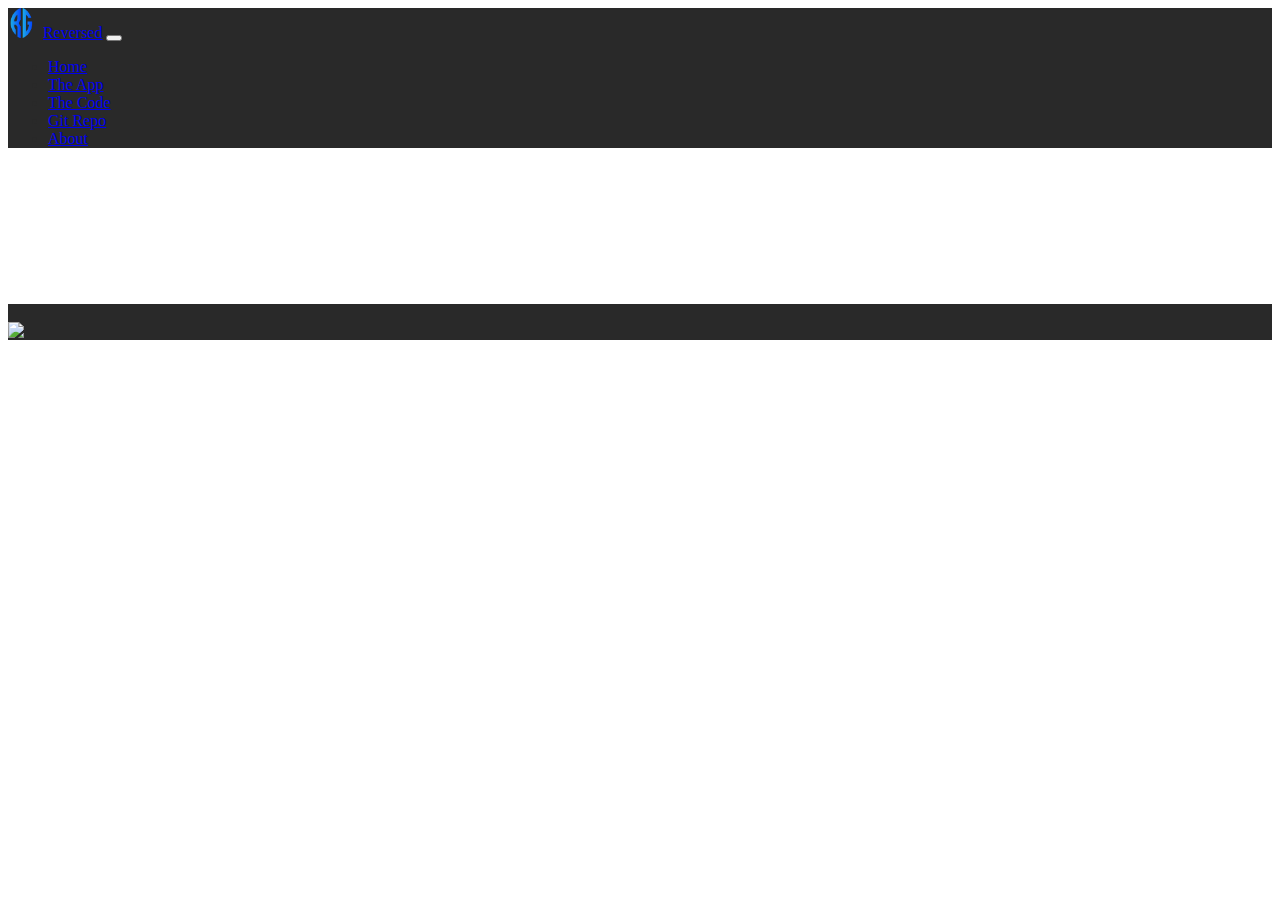
==== app.html @ 3a5e384c "Started the code." ====
<!doctype html>
<html lang="en" class="h-100">

    <head>
        <title>App Name: A Coding Project By Ron Goodwin</title>
        <!-- Required meta tags -->
        <meta charset="utf-8">
        <meta name="viewport" content="width=device-width, initial-scale=1, shrink-to-fit=no">

        <!-- Bootstrap CSS -->
        <link href="https://cdn.jsdelivr.net/npm/bootstrap@5.1.0/dist/css/bootstrap.min.css" rel="stylesheet"
            integrity="sha384-KyZXEAg3QhqLMpG8r+8fhAXLRk2vvoC2f3B09zVXn8CA5QIVfZOJ3BCsw2P0p/We" crossorigin="anonymous">
        <link rel="icon" type="image/png" href="/img/favicon-32x32.png">
            <script src="https://kit.fontawesome.com/5db21ba9c6.js" crossorigin="anonymous"></script>
            <link rel="stylesheet" href="/css/site.css">
    
    </head>

<body class="d-flex flex-column h-100">
<!-- Nav Section -->
    <nav class="navbar navbar-expand-md navbar-dark fixed-top">
        <div class="container-fluid">
            <a class="navbar-brand logoFont " href="#"><img src="/img/logo_icon.png" alt="Logo" class="d-inline-block align-text-top"  height="30">Reversed</a>
            <button class="navbar-toggler" type="button" data-bs-toggle="collapse" data-bs-target="#navbarCollapse"
                aria-controls="navbarCollapse" aria-expanded="false" aria-label="Toggle navigation">
                <span class="navbar-toggler-icon"></span>
            </button>
            <div class="collapse navbar-collapse" id="navbarCollapse">
                <ul class="navbar-nav me-auto mb-2 mb-md-0">
                    <li class="nav-item">
                        <a class="nav-link" aria-current="page" href="/index.html">Home</a>
                    </li>
                    <li class="nav-item">
                        <a class="nav-link active" href="/app.html">The App</a>
                    </li>
                    <li class="nav-item">
                        <a class="nav-link" href="/code.html">The Code</a>
                    </li>
                    <li class="nav-item">
                        <a class="nav-link" target="__blank" href="#">Git Repo</a>
                    </li>
                    <li class="nav-item">
                        <a class="nav-link" target="__blank" href="#">About</a>
                    </li>
                </ul>
            </div>
        </div>
    </nav>

    <main class="flex-shrink-0">
        <div class="container">
            
        </div>
    </main>

    <!-- Footer Section -->
    <footer class="footer mt-auto py-3 sticky-footer">
        <div class="container-fluid">
            <div class="row row-cols-1 row-cols-lg-3 gy-2">
                <div class="col order-last order-lg-first text-light">
                    <div><span class="text-muted">&copy2021</span>Ron Goodwin | rgoodwin@rdgoodwin.com</div>
                </div>
                <div class="col d-flex align-items-center justify-content-start justify-content-lg-center">
                    <img src="/img/Logo-Dark-BG-Transparent.png" alt="Ron Goodwin" height="28">
                </div>
                <div class="col d-flex align-items-center justify-content-start justify-content-lg-end">
                    <div class="row">
                        <div class="col social">
                            <a href="#" target="__blank"> <i class="fab fa-linkedin fa-2x"></i> </a>
                        </div>
                        <div class="col social">
                            <a href="#" target="__blank"> <i class="fab fa-github fa-2x"></i> </a>
                        </div>
                        <div class="col social">
                            <a href="#" target="__blank"> <i class="fab fa-twitter fa-2x"></i> </a>
                        </div>
                        <div class="col social">
                            <a href="#" target="__blank"> <i class="fab fa-youtube fa-2x"></i> </a>
                        </div>
                        
                    </div>
                </div>
            </div>
        </div>
    </footer>

    <!-- Bootstrap JS -->
    <script src="https://cdn.jsdelivr.net/npm/bootstrap@5.1.0/dist/js/bootstrap.bundle.min.js"
        integrity="sha384-U1DAWAznBHeqEIlVSCgzq+c9gqGAJn5c/t99JyeKa9xxaYpSvHU5awsuZVVFIhvj" crossorigin="anonymous">
    </script>
    <script src="/js/site.js"></script>
</body>
</html>
---- css/site.css ----
:root {
    --primary-color: #3a3a3c;
    --secondary-color: #3a98cb;
    --dark-color: #292929;
    --white-color: #e7e7e7;
}

body {
    color: var(--dark-color);
}

nav {
    background-color: var(--dark-color);
}

footer {
    background-color: var(--dark-color);
}

h1, h2, h3, h4, h5, h6 {
    color: var(--primary-color);
}

footer {
    padding-right: 1rem;
}

footer .social>a {
    color: var(--white-color);
    opacity: 0.75;
}

footer .social>a:hover {
    color: var(--secondary-color);
    opacity: 0.9;
}

.bsicon {
    color: purple;
}

.jsicon {
    color: rgb(226, 211, 4);
}

.html5icon {
    color: orangered;
}

.cssicon {
    color: rgb(11, 82, 214);
}

.checklist > li span i {
    color: var(--secondary-color);
}

code[class*="language-"],
pre[class*="language-"] {
white-space: pre-wrap;
word-break: break-all;
word-wrap: break-word;
}


main>.container {
    padding: 60px 15px 0;
    margin-bottom: 5rem;
}

.sticky-nav {
    position: fixed;
    left: 0;
    bottom: 0;
    width: 100%;
}
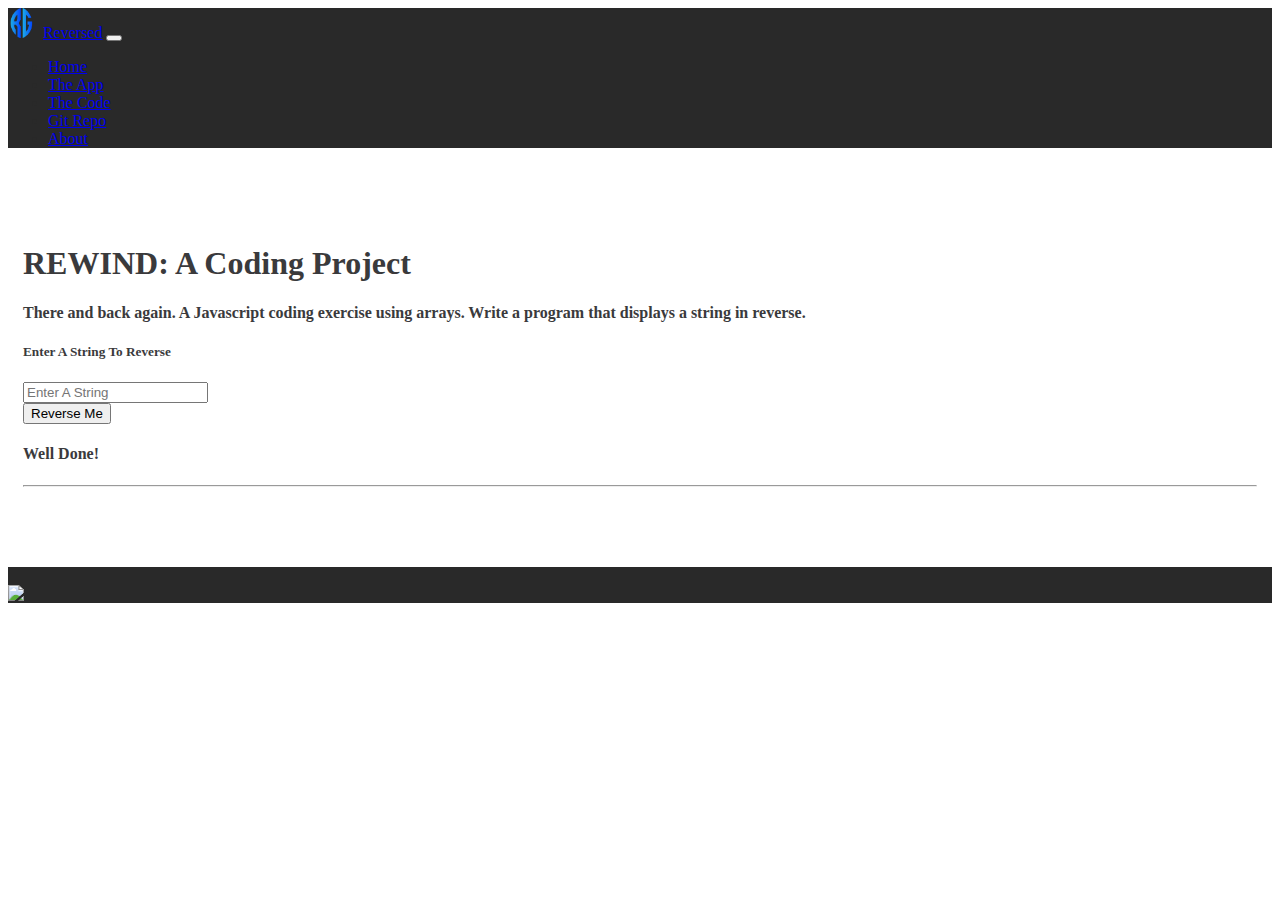
==== commit 8a4f8f87: "Finished" ====
--- a/app.html
+++ b/app.html
@@ -48,8 +48,32 @@
     </nav>
 
     <main class="flex-shrink-0">
-        <div class="container">
-            
+        <div class="container mt-5">
+            <div class="row row-cols-1 row-cols-lg-2">
+                <div class="col">
+                    <h1 class="display-5 fw-bold lh-1 mb-3">REWIND: A Coding Project</h1>
+                    <h4 class="lead pb-3">
+                        There and back again. A Javascript coding exercise using arrays. Write a program that displays a string in reverse.
+                    </h4>
+                </div>
+                <div class="col">
+                    <h5 class="border-1 border-bottom border-primary">Enter A String To Reverse</h5>
+                    <form action="" class="row gy-2">
+                        <div class="col">
+                            <input type="text" id="userString" class="form-control" placeholder="Enter A String" aria-label="Enter A String">
+                        </div>
+
+                        <div class="col-12">
+                            <button type="button" class="btn btn-primary" id="btnSubmit">Reverse Me</button>
+                        </div>
+                        <div class="alert alert-primary mt-5 invisible fade show" id="alert" role="alert">
+                            <h4 class="alert-heading">Well Done!</h4>
+                            <hr>
+                            <p class="mb-0" id="msg"></p>
+                        </div>
+                    </form>
+                </div>
+            </div>
         </div>
     </main>
 
@@ -89,5 +113,8 @@
         integrity="sha384-U1DAWAznBHeqEIlVSCgzq+c9gqGAJn5c/t99JyeKa9xxaYpSvHU5awsuZVVFIhvj" crossorigin="anonymous">
     </script>
     <script src="/js/site.js"></script>
+    <script>
+        document.getElementById("btnSubmit").addEventListener("click", getValue);
+    </script>
 </body>
 </html>